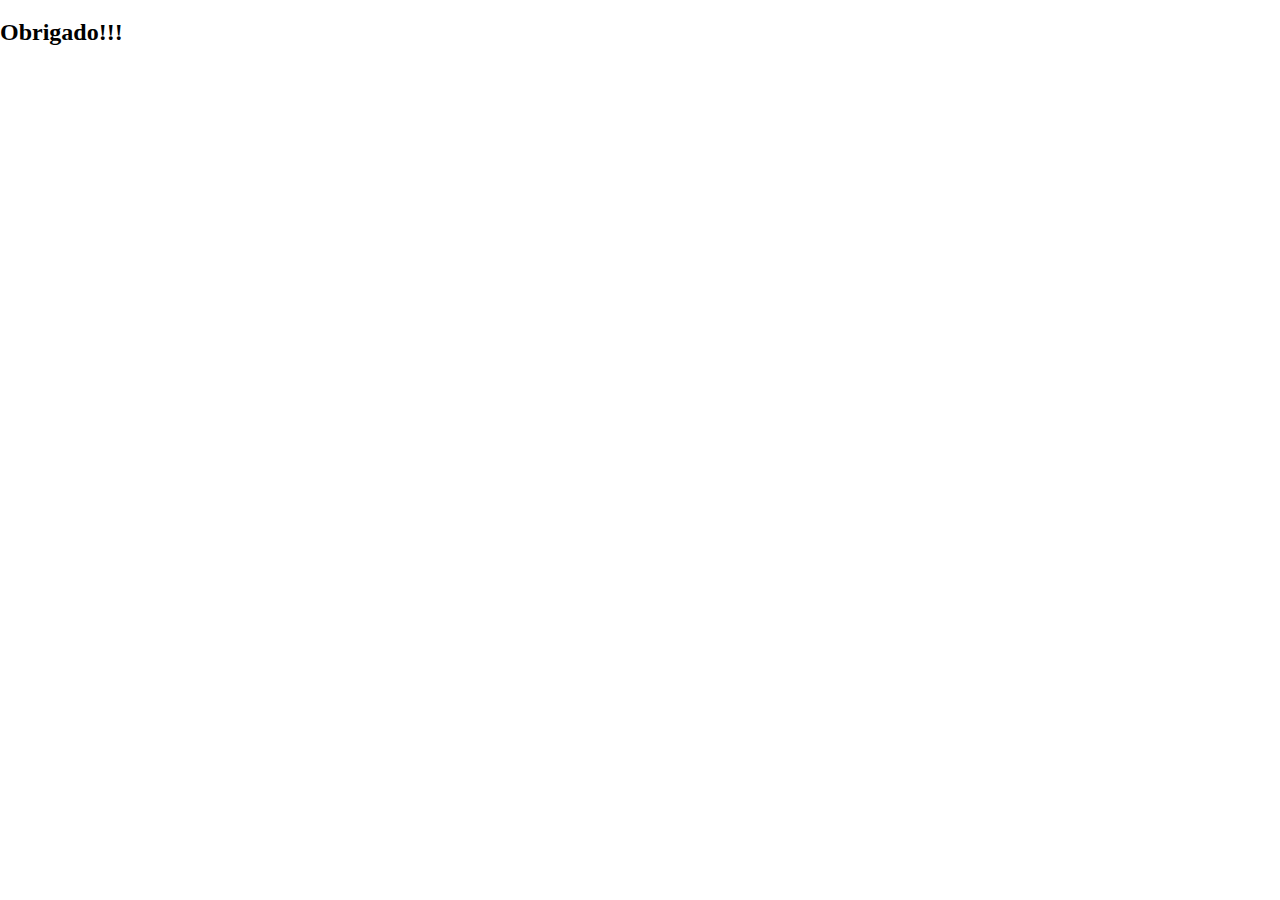
==== agradecimento.html @ 79ad3190 "modificando form form" ====
<!DOCTYPE html>
<html lang="en">
<head>
    <meta charset="UTF-8">
    <meta name="viewport" content="width=device-width, initial-scale=1.0">
    <title>Ester Carvalho</title>
    <link rel="shortcut icon" type="imagem/x-icon" href="assets/doc-person.png">
    <link rel="stylesheet" href="styles/style.css">
    <link rel="stylesheet" href="styles/responsivo.css">
</head>
<body>
    <h2> Obrigado!!!</h2>
</body>
</html
---- styles/style.css ----
@import url('https://fonts.googleapis.com/css2?family=Podkova:wght@400..800&display=swap');

:root{

    --cor-de-fundo: #f5f1e8;
    --cor-de-fundo-2: #FEFAE0;
    --cor-da-font: #566524;
    --cor-botao: #D4A373;

    --font-titulo: "Sail", system-ui;
    --font-paragrafo: "Podkova", serif;
}



body {
    box-sizing: border-box;
    margin: 0;
    padding: 0;
    line-height: 1;
    border: 0;
}
ol, ul,li {
    list-style: none;
}

li {
    display: list-item;
    text-align: -webkit-match-parent;
    unicode-bidi: isolate;
}

a{
    text-decoration: none;
    color: var(--cor-da-font);
}


section.header_conteiner{
    display: flex;
    justify-content: space-around;
    align-items: center;
    flex-direction: row;
    height: 5rem;
    gap: 5rem;
}

.header__conteiner_name {
    font-family: var(--font-paragrafo);
    font-size: 16px;
    font-weight: 400;
    color: var(--cor-da-font);

}

.header_nav_conteiner {
    display: flex;
    flex-direction: row;
    gap: 5rem;
    position: relative;
}

.header_nav_conteiner a {
    color: var(--cor-da-font);
    text-decoration: none;
    position: relative;
    font-family:var(--font-paragrafo);
    font-weight: 400;
    font-size: 16px;
}

.header_nav_conteiner a::after {
    content: '';
    position: absolute;
    bottom: -4px; 
    left: 0;
    width: 0; 
    height: 2px; 
    background-color: var(--cor-da-font); 
    transition: width 0.4s; 
}


.header_nav_conteiner a:hover::after {
    width: 100%; 
}


.menu__list__contato{
    display: none;
 }




/*Sessão titulo*/
.title__conteiner {
    display: flex;
    flex-direction: row-reverse;
    align-items: center;
    height: auto;
    background-color: var(--cor-de-fundo);
    gap: 20px;
}

.title__conteiner_div {
    padding-left: 5%;
    padding-right: 5%;
    padding-top: 2%;
    padding-bottom: 2%;
}

.title__conteiner__sobremin {
    display: flex;
    flex-direction: column;
    align-items: flex-start;
    padding-right: 5px;

    
}

.bio_title {
    width: auto;
    height: auto;
    font-family: var(--font-titulo);
    font-weight: 400;
    color: var(--cor-da-font);
    font-size: 50px;
    line-height: 61.05px;

}

.title__paragrafo_conteiner {
    font-family: var(--font-paragrafo);
    font-style: normal;
    font-weight: 400;
    color: var(--cor-da-font);
    font-size: 20px;
    line-height: 24.83px;


}

.container__menu__image {
    margin: 0 1rem;
}
    

.container__menu__img {
    width: 368px;
    height: 368px;
    border-radius: 50%;

}

.liks__container{
    display: flex;
    flex-direction: row;
    align-items: flex-start;
    width: auto;
    height: 1rem;
    gap: 2rem;
    position: relative;
}



.liks__container img {
    width: 9px;
    height: 9px;
}

/*Sessão Sobre Mim*/
.container__sobremin__aboutme {
    display: flex;
    flex-direction: column;
    justify-content: center;
    align-items: flex-start;
    height: auto;
    width: 100%;
    background: var(--cor-de-fundo-2);
}

.container__aboutme {
    padding-left: 5%;
    padding-right: 5%;
    padding-top: 2%;
    padding-bottom: 2%;
}

.container__aboutme__title {
    font-family: var(--font-titulo);
    font-weight: 400;
    font-size: 32px;
    color: var(--cor-da-font);
    line-height: 36.57px;
}

.container__aboutme__paragrafo {
    font-family: var(--font-paragrafo);
    font-style: normal;
    font-weight: 400;
    font-size: 16px;
    line-height:18.78px;
    color: var(--cor-da-font);
}
 
/*Skills*/

.container__skills {
    display: flex;
    flex-direction: column;
    align-items: center;
    gap: 30px;
    padding-bottom: 2%;
    background-color: var(--cor-de-fundo);

}

.container_skills_title {
    color: var(--cor-da-font);
    font-family: var(--font-titulo);
    font-size: 32px;
    font-weight: 400;
    text-align: center;
    line-height: 37.57px;

}
.container_grupo_skills {
    display: flex;
    flex-direction: row;
    justify-content: center;
    gap: 30px;
    
}

.skills__img{
    width: auto;
    height: auto;
    line-height: 36.8px;
    
}

.skills__img:hover {
    transform: scale(1.5);
    transition: transform 0.7s ease;
    filter: brightness(0.9) hue-rotate(190deg);
    
}




.skills__name {
    text-align: center;
    margin-top: 30px;
    font-family: var(--font-paragrafo);
    font-style: normal;
    font-weight: 400;
    font-size: 16px;
    line-height: 19px;
    color: var(--cor-da-font);
}

/* Hobbies */

.container_hobbis {
    display: flex;
    flex-direction: column;
    align-items: center;
    gap: 30px;
    padding-bottom: 2%;
    background-color: var(--cor-de-fundo);
}

.hobbies__title {
    color: var(--cor-da-font);
    font-family: var(--font-titulo);
    font-size: 32px;
    font-weight: 400;
    text-align: center;
    line-height: 37.57px;
}

.container_grupo__hobbies {
    display: flex;
    flex-direction: row;
    justify-content: center;
    gap: 30px;
}

.hobbies__img {
    width: 20px;
    height: 19px;
    line-height: 36.8px;

}

.hobbies__img:hover {
    transform: scale(1.5);
    transition: transform 0.7s ease;
    filter: brightness(0.9) hue-rotate(190deg);
}

.hobbies__name {
    text-align: start;
    margin-top: 30px;
    font-family: var(--font-paragrafo);
    font-style: normal;
    font-weight: 400;
    font-size: 16px;
    line-height: 19px;
    color: var(--cor-da-font);
}


/* Formação */


.container__academico {
    display: flex;
    flex-direction: column;
    align-items: center;
    gap: 30px;
    background-color: var(--cor-de-fundo-2);
    height: auto;
    padding-left: 5%;
    padding-right: 5%;
    padding-top: 2%;
    padding-bottom: 2%;
}

.academico__title {
    text-align: center;
    font-family: var(--font-titulo);
    font-size: 32px;
    line-height: 37.57px;
    color: var(--cor-da-font);
}

.academic__courses__list__conteiner {
    display: flex;
    flex-flow: wrap row;
    justify-content: center;
    gap: 30px;
    width: 90%;

}

.academic__courses__list {
    display: flex;
    flex-direction: column;
    height: auto;
    width: 300px;
    gap: 10px;
    padding: 2%;
    align-items: flex-start;

}


.academico__cursos__item__img {
    display: flex;
    flex-direction: row;
    align-items: center;
    justify-content: center;
    width: 100%;
    padding: 4%;
    background-color: white;
    height: 190px;
}

.academico__cursos__item__img:hover {
    transform: scale(1.2);
    transition: transform 0.3s ease;
    
}


.academico__cursos__item__img img {
    max-width: 100%;
    max-height: 100%;
}

.academico__cursos__item__titulo {
    color: var(--cor-da-font);
    font-size: 16px;
    font-family: var(--font-paragrafo);
    font-style: normal;
    font-weight: 400;
    line-height: 19px;
}


.academico__cursos__item__subtitulo {
    color: var(--cor-da-font);
    font-size: 13px;
    font-family: var(--font-paragrafo);
    font-style: normal;
    font-weight: 400;
    line-height: 19px;
    width: auto;
}

/* experiência*/


.container__experiencia {
    display: flex;
    flex-direction: column;
    align-items: center;
    gap: 40px;
    background-color: var(--cor-de-fundo);
    height: auto;
    padding-left: 5%;
    padding-right: 5%;
    padding-top: 2%;
    padding-bottom: 2%;

}

.experiencia__title {
    text-align: center;
    font-family: var(--font-titulo);
    font-size: 32px;
    line-height: 37.57px;
    color: var(--cor-da-font);
}

.experiencia__box {
    display: flex;
    flex-direction: row;
    align-items: center;
    justify-content: center;
    gap: 40px;
    height: auto;
}

.experiencia__img {
    width: 80%;
    text-align: center;

}

.experiencia__informacao {
    display: flex;
    flex-direction: column;
    align-items: flex-start;
    gap: 10px;
    padding: 0;
    width: 100%;
    height: auto;
}

.experience__titulo {
    color: var(--cor-da-font);
    font-size: 16px;
    font-family: var(--font-paragrafo);
    font-style: normal;
    font-weight: 400;
    line-height: 19px;
    margin-bottom: 6px;
}

.experiencia__paragrafo {
    color: var(--cor-da-font);
    font-size: 13px;
    font-family: var(--font-paragrafo);
    font-style: normal;
    font-weight: 400;
    line-height: 14px;
}

.experiencia__descricao {
    display: flex;
    flex-direction: row;
    align-items: flex-start;
    gap: 16px;
    width: 280px;
    height: 30px;
}

.experiencia__descricao button:hover {
    transform: scale(1.0);
    transition: transform 0.2s ease;
    background-color: #ffeede;
}

.experiencia__botao__repor {

    display: flex;
    align-items: center;
    flex-direction: row;
    justify-content: center;
    font-family: var(--font-paragrafo);
    background-color: var(--cor-botao);
    font-size: 16px;
    color:var(--cor-da-font);
    font-style: normal;
    font-weight: 400;
    width: 116px;
    height: 41px;
    gap: 16px;
    line-height: 12px;
    cursor: pointer;
    border-radius: 32px 64px;
    padding: 8px 12px;
    text-decoration: none;
    border: none;
    
}

.experiencia__botao__demo {
    display: flex;
    align-items: center;
    flex-direction: row;
    justify-content: center;
    font-family: var(--font-paragrafo);
    background-color: white;
    font-size: 16px;
    color:var(--cor-da-font);
    font-style: normal;
    font-weight: 400;
    width: 116px;
    height: 41px;
    gap: 16px;
    line-height: 12px;
    cursor: pointer;
    border-radius: 32px 64px;
    text-decoration: none;
    border: none;

}

/* Contato*/

.container__contato {
    display: flex;
    flex-direction: row;
    align-items: center;
    height: auto;
    gap: 30px;
    background-color: var(--cor-de-fundo-2);
    padding-left: 5%;
    padding-right: 5%;
    padding-top: 2%;
    padding-bottom: 2%;
}


.contato_esquerda {
    display: flex;
    flex-direction: row;
    align-items: center;
    height: auto;
    gap: 30px;
}


.contato__img {
    width: 464px;
    height: 593px;
}


.contato__text {
    display: flex;
    flex-flow: wrap column;
    align-items: flex-start;
    width: 100%;
    gap: 10px;

}

.contato__title {
    font-size: 32px;
    font-family: var(--font-titulo);
    color: var(--cor-da-font);
    font-weight: 400;
    line-height: 10px;
  
}

.contato__subtexto {
    color: var(--cor-da-font);
    font-size: 15px;
    font-family: var(--font-paragrafo);
    margin-top: 4px;
    font-weight: 400;
    line-height: 10px;

}

.contato__form {
    display: flex;
    flex-direction: column;
    align-items: flex-start;
    gap: 16px;
    height: auto;

}

.contato__input {
    height: 60px;
    width: 100%;
    padding: 5px;
    font-family: var(--font-paragrafo);
    font-weight: 400;
    box-sizing: border-box;
    font-size: 16px;
    border: 0;
    outline: none;
    color: var(--cor-da-font);
    background-color: var(--cor-de-fundo);
    border-radius: 2px;
}


.contato__textarea {
    height: 100px;
    width: 100%;
    padding: 5px;
    font-family: var(--font-paragrafo);
    background-color: var(--cor-de-fundo);
    font-weight: 400;
    box-sizing: border-box;
    font-size: 16px;
    border: 0;
    outline: none;
    color: var(--cor-da-font);
    border-radius: 2px;
    resize: none;
}

.contato__botao  {
    margin: 10px;
    font-family: var(--font-paragrafo);
    background-color: var(--cor-botao);
    font-size: 16px;
    color:var(--cor-da-font);
    font-style: normal;
    font-weight: 400;
    width: 120px;
    height: 41px;
    gap: 16px;
    line-height: 12px;
    cursor: pointer;
    border-radius: 32px 64px;
    padding: 8px 12px;
    text-decoration: none;
    border: none;

}

.contato__botao:hover {
    transform: scale(1.0);
    transition: transform 0.2s ease;
    background-color: #ffeede;
}


.rodape {
    background-color: var(--cor-de-fundo);
    font-size: 18px;
    font-family: var(--font-paragrafo);
    font-weight: 400;
    font-style: normal;
    color:  var(--cor-da-font);
    padding: 10px;
    text-align: center;
}


.nome__rodape {
    margin: 5px;
}


.mesagem-erro {
    color: #b8980d;
    display: none;
}
---- styles/responsivo.css ----
:root{

    --cor-de-fundo: #f5f1e8;
    --cor-de-fundo-2: #FEFAE0;
    --cor-da-font: #566524;
    --cor-botao: #D4A373;

    --font-titulo: "Sail", system-ui;
    --font-paragrafo: "Podkova", serif;
}

@media screen and (max-width: 1100px) {

    section.header_conteiner{
        display: flex;
        align-items: center;
        height: 3rem;
        flex-direction: row;
        padding: 16px, 4px, 16px;
    }

    .header_nav_conteiner {
        display: none;
    }

    .header__conteiner_name {
        font-size: 20px;
        padding: 6% 0;
    }

   

    .menu__list__contato{
        display: block;
     }

     .menu__list__contato a {
        font-family: var(--font-paragrafo);
        font-weight: 400;
        font-size: 20px;
        line-height: 1.5rem;
        color: var(--cor-da-font);
        text-decoration: none;
    }
    
    .title__conteiner {
        display: flex;
        flex-direction: row-reverse;
        align-items: center;
        height: auto;
        background-color: var(--cor-de-fundo);
    }

    .title__conteiner__sobremin {
        gap: 10px;
    }

    .bio_title {
        font-size: 32px;
        line-height: 40px;
    }

    .title__paragrafo_conteiner {
        font-size: 16px;
        line-height: 20px;
    }

    .container__menu__img{
        width: 147px;
        height: 147px;
    }


    .liks__container {
        height: auto;
        gap: 16px;
    }

    .liks__container a{
        font-size: 16px;
    }

    .container__aboutme__title {
        font-size: 26px;
        line-height: 10px;
    }
    
    .container__aboutme__paragrafo {
        font-size: 16px;
        line-height: 20px;
    }
    
    .container_skills_title  {
        font-size: 27px;
        line-height: 21px;
    }


.container_grupo_skills {
     align-items: center;
     gap: 16px;
     justify-content: center;
    
    }
    
    .skills__name {
        font-size: 19px;
        line-height: 16px;
}


.hobbies__title {
    font-size: 26px;
    line-height: 10px;
}

.container_grupo__hobbies{
    align-items: center;
    gap: 16px;
    justify-content: center;
}

.hobbies__name  {
    font-size: 19px;
    line-height: 16px;
}




.academico__title {
    font-size: 26px;
    line-height: 10px;

}


.academico__cursos__item__titulo  {
    font-size: 14px;
    line-height: 15px;
}


.experiencia__title {
    font-size: 26px;
    line-height: 25px;
    padding-top: 2%;
}


.experiencia__box {
    justify-content: space-around;
    gap: 12px;
    padding: 2%;
    width: 100%;
}

.experiencia__img {
    width: 60%;
    text-align: center;
    height: 40%;
    padding: 0;

}


.experience__titulo {
    font-size: 16px;
    line-height: 18.78px;
}

.experiencia__paragrafo {
    font-size: 14px;
    line-height: 16.44px;
}

.contato__title {
    font-size: 22px;
    line-height: 15px;
}

.contato__subtexto {
    font-size: 12px;
    line-height: 12px;
}

}


@media screen and (max-width: 600px) {
 
    
    .header__conteiner_name {
        padding: 8px;
        line-height: 10px;
        font-size: 16px;
        height: auto;
        }
        .header_nav_conteiner{
            display: none;
        }
        .menu__list__contato a { 
            font-size: 16px;
            line-height: 10px; 
    }
    .title__conteiner {
        display: flex;
        flex-direction: column-reverse;
        align-items: flex-start;
        gap: 11px;
        background-color: var(--cor-de-fundo);
        
    }

    .title__conteiner__sobremin {
        padding-right: 0;
    }

    .bio_title {
        font-size: 25px;
        line-height: 29px;
    }

    .title__paragrafo_conteiner {
        line-height: 19px; 
    }

    .liks__container {
        display: flex;
        width: auto;
        height: 10px;
        gap: 19px;
        flex-direction: row;
        align-items: flex-start;
    }
    
    .container__menu__img {
        width: 100px;
        height: 100px;
        margin-top: 10px;
        
    }

    .container__sobremin__aboutme {
        padding-top: 2%;
        padding-bottom: 2%;
    }

    .container__aboutme__title {
        padding: 10px;
        font-size: 22px;
    }

    .container__aboutme__paragrafo {
        line-height: 18px;
        margin-bottom: 19px;
    }

    .container__skills {
        gap: 16px;
        padding-bottom: 7%;
    }

    .container_skills_title {
        height: 7px;
        font-size: 26px;

    }

    .container_grupo_skills {
        gap: 16px;
        justify-content: center;
        display: flex;
        flex-direction: column;
        align-items: center;

    }

    .skills__img  {
        margin-right: 40px;
    }

    .skills__name {
        font-size: 14px;
        line-height: 18px;
        margin-top: 5px;
        margin-right: 40px;

    }


    .container_hobbis {
        gap: 16px;
        padding-bottom: 7%;
    }

    .hobbies__title {
        height: 7px;
        font-size: 26px;
    }
    
    .container_grupo__hobbies{
        gap: 16px;
        justify-content: center;
        display: flex;
        flex-direction: column;
        align-items: center;
    }
    
    .hobbies__name  {
        font-size: 14px;
        line-height: 18px;
        margin-top: 5px;
        margin-right: 40px;
   
       
    }

    .hobbies__img {
        margin-right: 40px;
    }


    .container__academico {
        padding-bottom: 5%;
        padding-top: 5%;
    }

    .academico__title {
        height: 7px;
        font-size: 26px;
        line-height: 14px;

    }

    .academic__courses__list {
        width: 100%;

    }

    .academico__cursos__item__img {
        height: 141px;
        width: 100%;
    }

    .academico__cursos__item__titulo {
        font-size: 14px;
        line-height: 18px;
    }

    .container__experiencia {
        padding-top: 1%;
        padding-bottom: 5%;
        gap: 10px;
    }

    .experiencia__titulo {
        margin: 10px;
        height: 7px;
        font-size: 22px;
        margin-left: 43px;
    }
    
    .experiencia__box {
        gap: 10px;
        flex-wrap: wrap;
        justify-content: start;
        padding: 0;

    }

    .experiencia__img {
        width: 100%;
    }

    .experiencia__informacao {
        width: auto;
        height: auto;
        gap: 10px;
    }

    .experience__titulo {
        font-size: 15px;
        line-height: 18px;

    }

    .experiencia__paragrafo {
        font-size: 12px;
        line-height: 17px;
    }

    .experiencia__descricao {
        display: flex;
        flex-direction: row;
        gap: 12px;
        padding-bottom: 7px;
    }



}

@media screen and (max-width: 740px) {
    .contato_esquerda {
        display: none;
    }
}
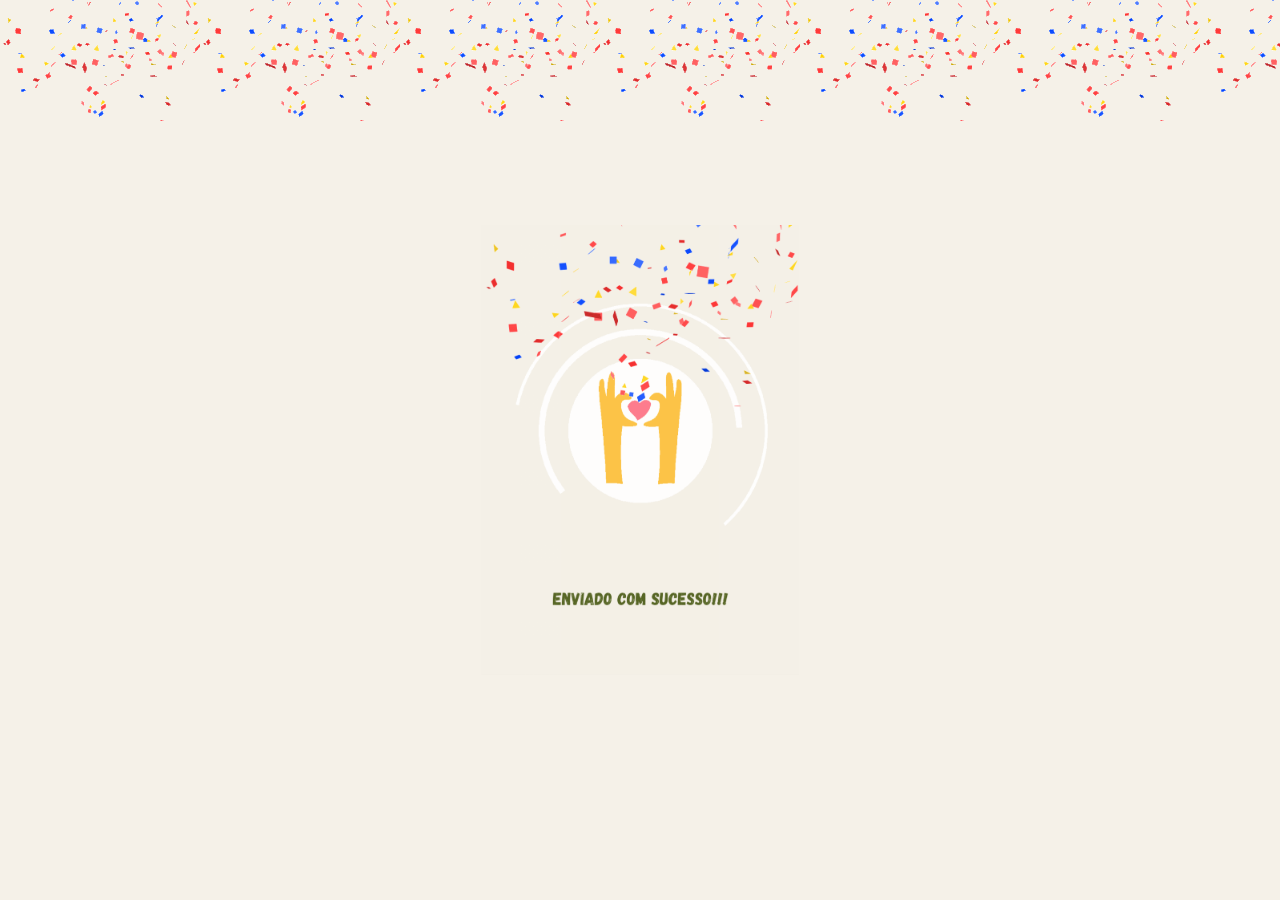
==== commit 43ebec53: "Página conclusão" ====
--- a/agradecimento.html
+++ b/agradecimento.html
@@ -5,10 +5,15 @@
     <meta name="viewport" content="width=device-width, initial-scale=1.0">
     <title>Ester Carvalho</title>
     <link rel="shortcut icon" type="imagem/x-icon" href="assets/doc-person.png">
+    <link rel="stylesheet" href="styles/concluido.css">
     <link rel="stylesheet" href="styles/style.css">
-    <link rel="stylesheet" href="styles/responsivo.css">
 </head>
 <body>
-    <h2> Obrigado!!!</h2>
+    
+    
+    <div class="imagem_pag2">
+
+        <img src="/assets/enviado.gif" alt="enviado com sucesso">
+    </div>
 </body>
 </html--- a/styles/concluido.css
+++ b/styles/concluido.css
@@ -0,0 +1,32 @@
+:root{
+
+    --cor-de-fundo: #f5f1e8;
+    --cor-de-fundo-2: #FEFAE0;
+    --cor-da-font: #566524;
+    --cor-botao: #D4A373;
+
+    --font-titulo: "Sail", system-ui;
+    --font-paragrafo: "Podkova", serif;
+}
+
+
+
+
+/* Pagina 2  */
+
+.imagem_pag2 {
+    display: flex;
+    justify-content: center;
+    background-image: url(/assets/confete.gif);
+    background-repeat:repeat-x;
+    background-color: var(--cor-de-fundo);
+    align-items: center;
+    height: 100vh;
+    min-height: 80%;
+}
+
+.imagem_pag2 img {
+    max-width: 100%;
+    max-height: 50%;
+}
+
--- a/styles/style.css
+++ b/styles/style.css
@@ -684,3 +684,4 @@
 
 
 
+
